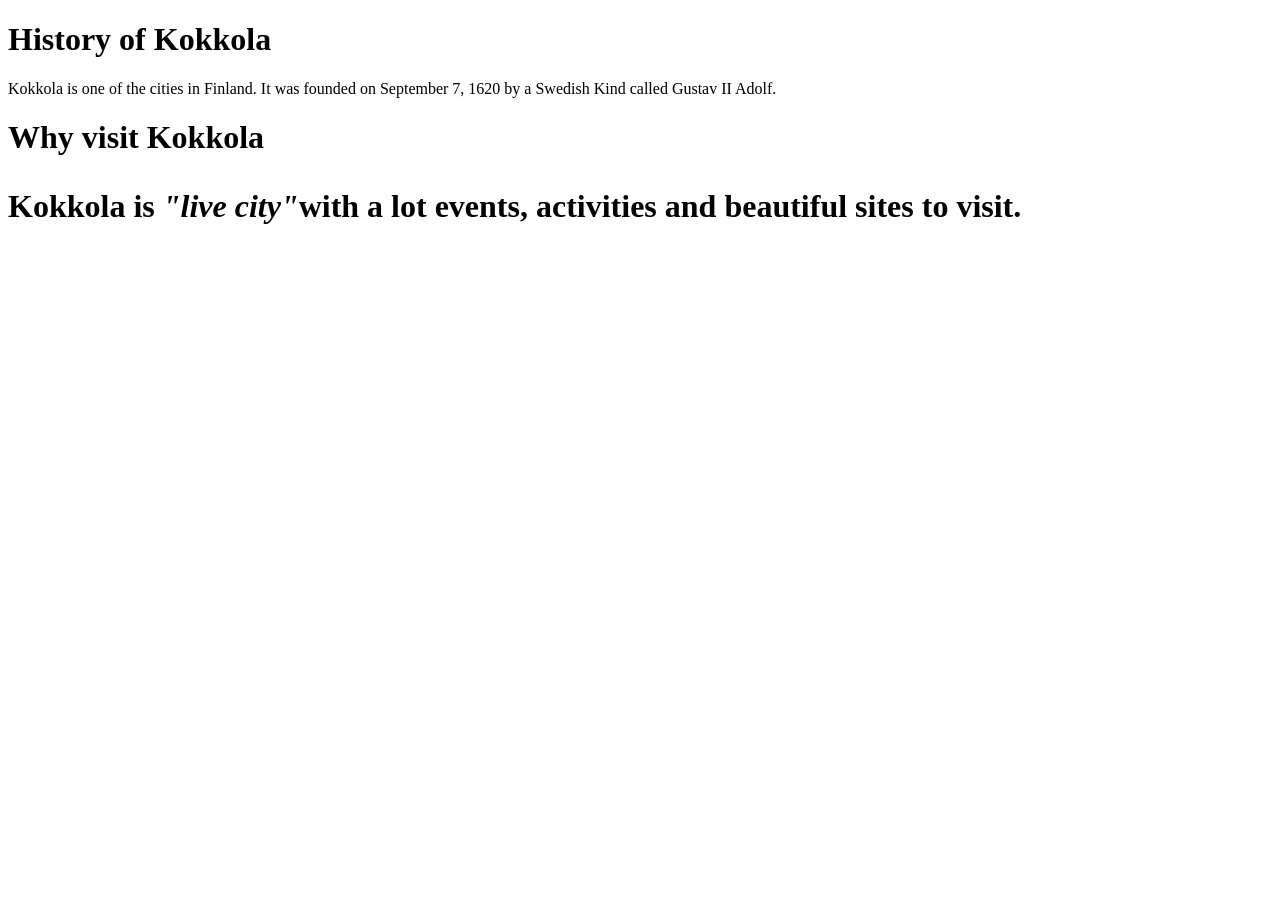
==== index.html @ 9be538ca "Learn software development - my own page" ====
<!--
History of Kokkola and why visit Kokkola
Original author: Malloy Nyakwama
Modified: 

-->
<!DOCTYPE html>
<html lan="en">
    <head>
        <title> Why visit Kokkola</title>
        <meta charset =UTF-8">
        <meta name="descrition" content="Kokkola a place to visit">
        <meta name="keywords" Contect="Kokkola, visit Kokkola - a beautiful city, Central Ostrobothnia, Kokkolan kaupunki">
        <meta name="vewpoint" content = "width=device, initial-scale=1.0">
        <meta name="author" content="Malloy Nyakwama">
        <link rel="icon" href="tynnyri.jpg">
        <link rel="stylesheet" href="style.css">
        
    </head>
    <body>
        <h1>History of Kokkola</h1>
        <p>Kokkola is one of the cities in Finland. It was founded on September 7, 1620 
            by a Swedish Kind called Gustav II Adolf.</p>
        <h1>Why visit Kokkola</hi>
            <p>Kokkola is <strong><i>"live city"</i></strong>with a lot events, activities and beautiful sites to visit.</p>
    </body>
</html>
---- style.css ----
background-color: lightseagreen;
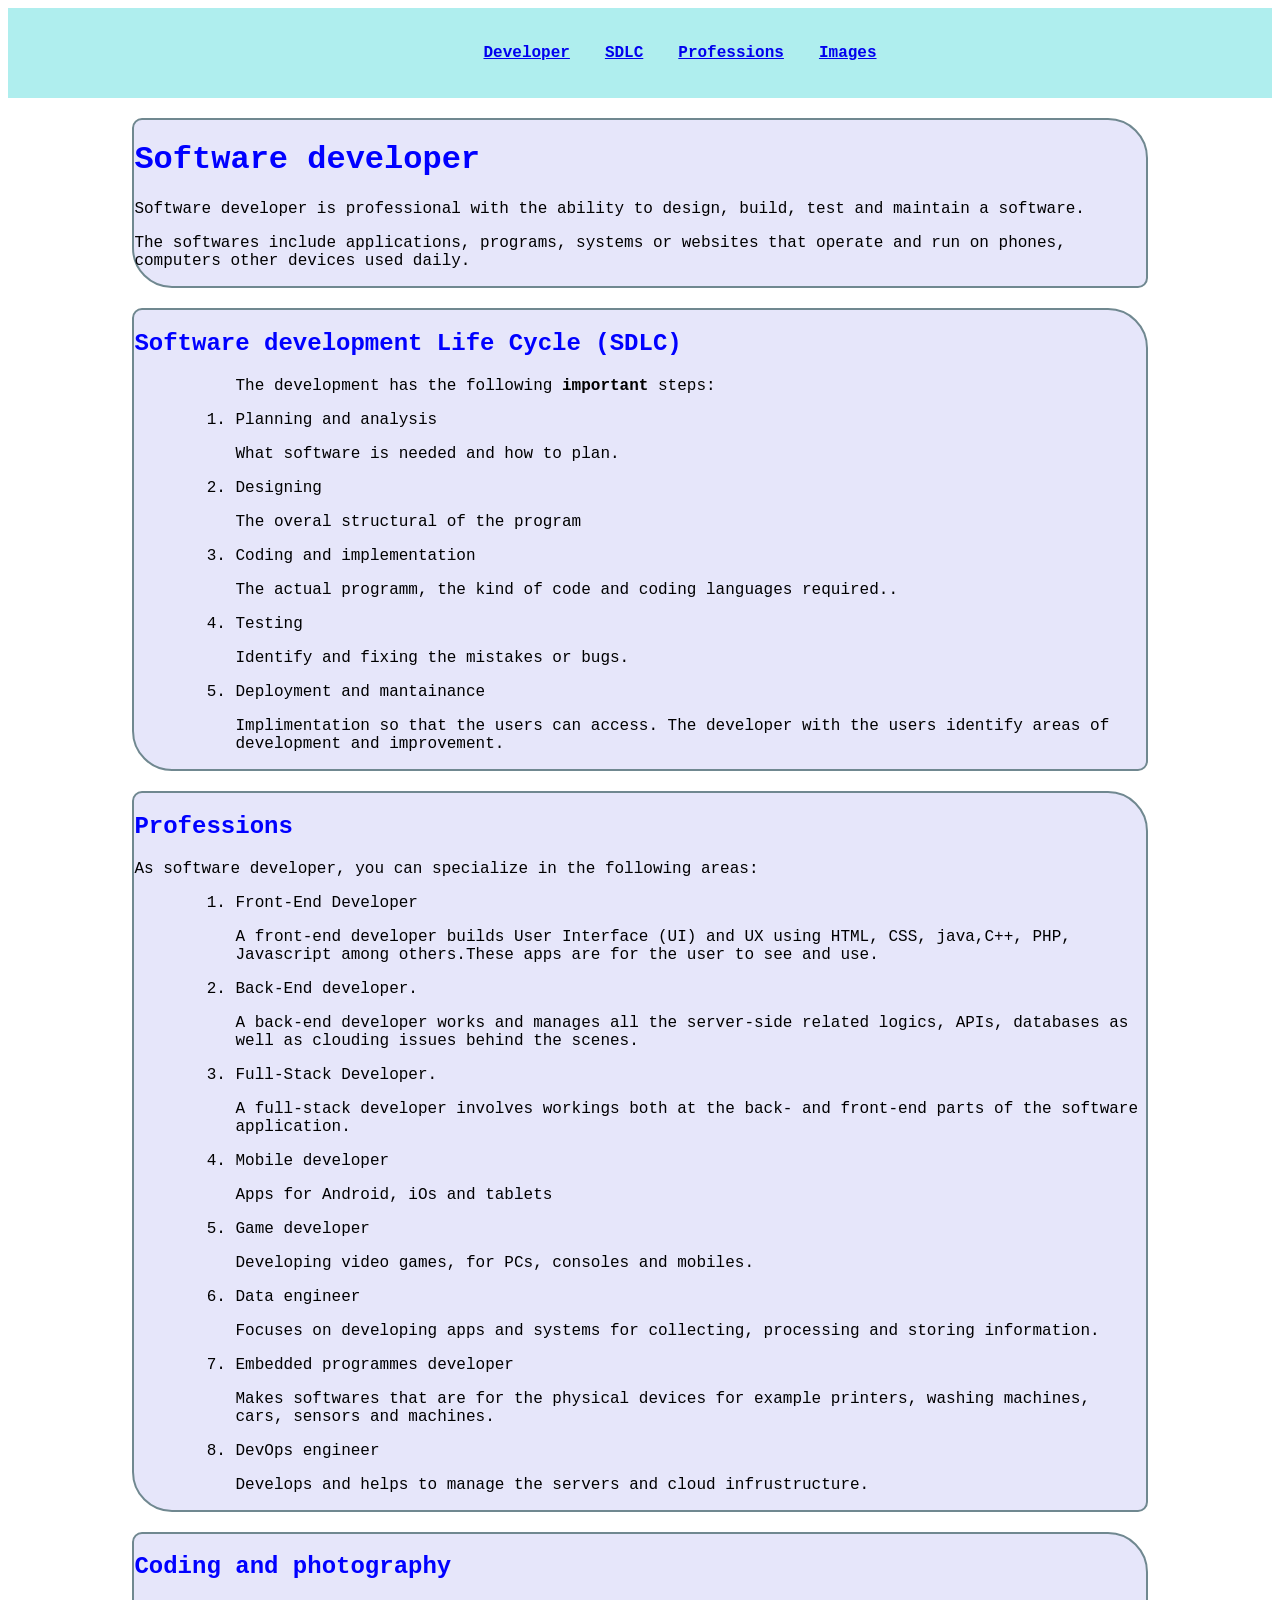
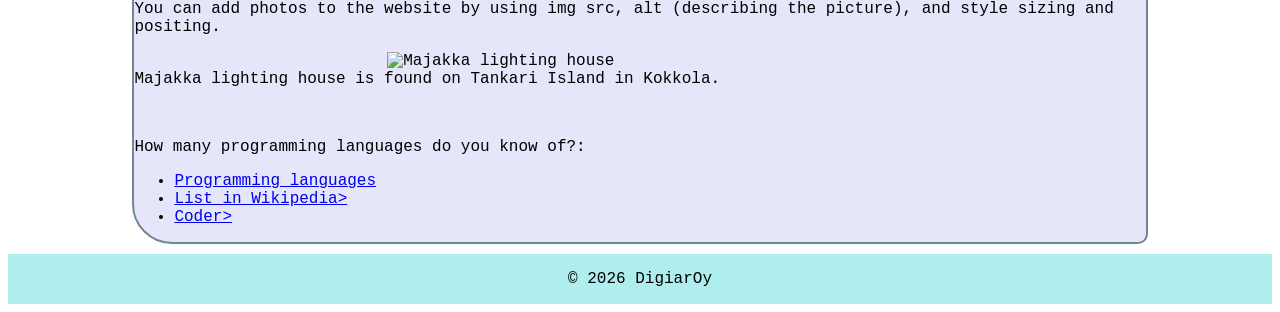
==== commit 87813dfe: "updated info for html and css" ====
--- a/index.html
+++ b/index.html
@@ -1,28 +1,114 @@
 
 <!--
-History of Kokkola and why visit Kokkola
+Software development
 Original author: Malloy Nyakwama
+Date: 10.10.2026
 Modified: 
 
 -->
 <!DOCTYPE html>
 <html lan="en">
     <head>
-        <title> Why visit Kokkola</title>
+        <title> Software development</title>
         <meta charset =UTF-8">
-        <meta name="descrition" content="Kokkola a place to visit">
-        <meta name="keywords" Contect="Kokkola, visit Kokkola - a beautiful city, Central Ostrobothnia, Kokkolan kaupunki">
+        <meta name="descrition" content="Coding and learning">
+        <meta name="keywords" Contect="Programming, Coding, software, SDLC">
         <meta name="vewpoint" content = "width=device, initial-scale=1.0">
         <meta name="author" content="Malloy Nyakwama">
-        <link rel="icon" href="tynnyri.jpg">
         <link rel="stylesheet" href="style.css">
         
     </head>
     <body>
-        <h1>History of Kokkola</h1>
-        <p>Kokkola is one of the cities in Finland. It was founded on September 7, 1620 
-            by a Swedish Kind called Gustav II Adolf.</p>
-        <h1>Why visit Kokkola</hi>
-            <p>Kokkola is <strong><i>"live city"</i></strong>with a lot events, activities and beautiful sites to visit.</p>
+        <header>
+            <div class="menucont">
+                <ul class="mylist" >
+                    <li><a href="#">Developer</a></li>
+                    <li ><a href="#SDLC">SDLC</a></li>
+                    <li><a href="#prof">Professions</a></li>
+                    <li><a href="#copho">Images</a></li>
+                </ul>
+            </div>
+            
+        </header>
+    <div id="div1">
+
+   <h1 style="color: blue">Software developer</h1>
+         <p>Software developer is professional with the ability to design, build, test and maintain a software.</p>
+        <p>The softwares include applications, programs, systems or websites that operate and run on phones, computers other devices used daily.</p>
+     </div>   
+     
+     <section id="SDLC">
+        <div id="div1">
+        <h2>Software development Life Cycle (SDLC)</h2>
+        <ol>
+            <p>The development has the following <strong>important </strong>steps:</p>
+           
+                <li>Planning and analysis</li>
+                <p>What software is needed and how to plan.</p>
+                <li>Designing</li>
+                <p>The overal structural of the program</p>
+                <li>Coding and implementation</li>
+                <p>The actual programm, the kind of code and coding languages required..</p>
+                <li>Testing</li>
+                <p>Identify and fixing the mistakes or bugs.</p>
+                <li>Deployment and mantainance</li>
+                <p>Implimentation so that the users can access. The developer with the users identify areas of development and improvement.</p>
+            </ol>
+        </div>
+    </section>
+       
+     <section id="prof">
+        <div id="div1">
+        <h2> Professions</h2>
+            <p>As software developer, you can specialize in the following areas:</p>
+             <ol>
+                <li>Front-End Developer</li>
+                <p>A front-end developer builds User Interface (UI) and UX using HTML, CSS, java,C++, PHP, Javascript among others.These apps are for the user to see and use.</p>
+                <li>Back-End developer.</li>
+                <p>A back-end developer works and manages all the server-side related logics, APIs, databases as well as clouding issues behind the scenes. </p>
+                <li>Full-Stack Developer.</li>
+                <p>A full-stack developer involves workings both at the back- and front-end parts of the software application.</p>
+                <li>Mobile developer</li>
+                <p>Apps for Android, iOs and tablets</p>
+                <li>Game developer</li>
+                <p>Developing video games, for PCs, consoles and mobiles.</p>
+                <li>Data engineer</li>
+                <p>Focuses on developing apps and systems for collecting, processing and storing information. </p>
+                <li>Embedded programmes developer</li>
+                <p>Makes softwares that are for the physical devices for example printers, washing machines, cars, sensors and machines.</p>
+                <li>DevOps engineer</li>
+                <p>Develops and helps to manage the servers and cloud infrustructure.</p>
+            </ol>
+        </div>
+    </section>
+
+    <section id="copho">
+        <div id="div1">
+            <h2>Coding and photography</h2>
+            <p>You can add photos to the website by using img src, alt (describing the picture), and style sizing and positing.</p>
+          
+                <p><img src="majakka.jpg" alt="Majakka lighting house">Majakka lighting house is found on Tankari Island in Kokkola.</p>
+            <br>
+            <p>How many programming languages do you know of?:
+                <ul>
+                    <li>
+                        <a href="https://programminglanguages.info/languages/">Programming languages</a></li>
+                    <li>
+                        <a href = "https://en.wikipedia.org/wiki/List_of_programming_languages">List in Wikipedia></a>
+                    </li>
+                    <li>
+                        <a href = "https://digiareena.fi/kod/koodari.php">Coder></a>
+                    </li>
+                </ul> 
+                </p>
+               
+            </div>
+
+        <div id="#mynav">
+            <footer id="footer">
+                <p>&copy; 2026 DigiarOy </p>
+
+            </footer>
+     </div>
     </body>
 </html>
--- a/style.css
+++ b/style.css
@@ -1 +1,92 @@
-background-color: lightseagreen;
+
+    
+    body{
+    background-color: white;
+    font-family:'Courier New', Courier, monospace;
+}
+
+#div1
+{
+    background-color: lavender;
+    border: 2px solid rgb(112, 136, 144);
+    border-radius: 10px 40px;
+    width: 80%;
+    display: block;
+    margin-top: 20px;;
+   margin-inline: auto;
+  
+}
+.logo
+{
+    display: flex;
+    font-size: 1.6rem;
+    font-weight: bold;
+    color: OrangeRed;
+    gap: 15px;
+    flex-shrink:0;
+    border-radius: 50x;
+    border: 2px solid goldenrod ;
+    width: 190px;
+}
+
+#sbuttl
+{
+    font-size: 1.3rem;
+    font-weight: bold;
+    color: OrangeRed;
+    justify-content: center;
+    
+}
+
+.menucont
+{
+    background-color: paleTurquoise;
+    font-weight: bold;
+    /*overflow: auto;*/
+    white-space: nowrap;
+    margin-top: 0px;
+    padding: 20px;
+   
+}
+
+.mylist
+    {
+        overflow: hidden;
+        list-style-type: none;
+        display: flex;
+        justify-content: center;
+        gap: 35px;
+        width: 100%;
+    }
+
+img
+{
+    display: block;
+    width: 50%;
+    margin: auto;
+
+}
+
+.h1, h2
+{
+    color: blue;
+}
+
+ol
+{
+    padding-left: 10%;
+
+}
+a:hover
+{
+  background-color: yellow;  
+}
+
+#footer
+{
+    /*align-items:center;*/
+    display: flex;
+    justify-content: center;
+    background-color: paleTurquoise;
+  margin-top: 10px;
+}
